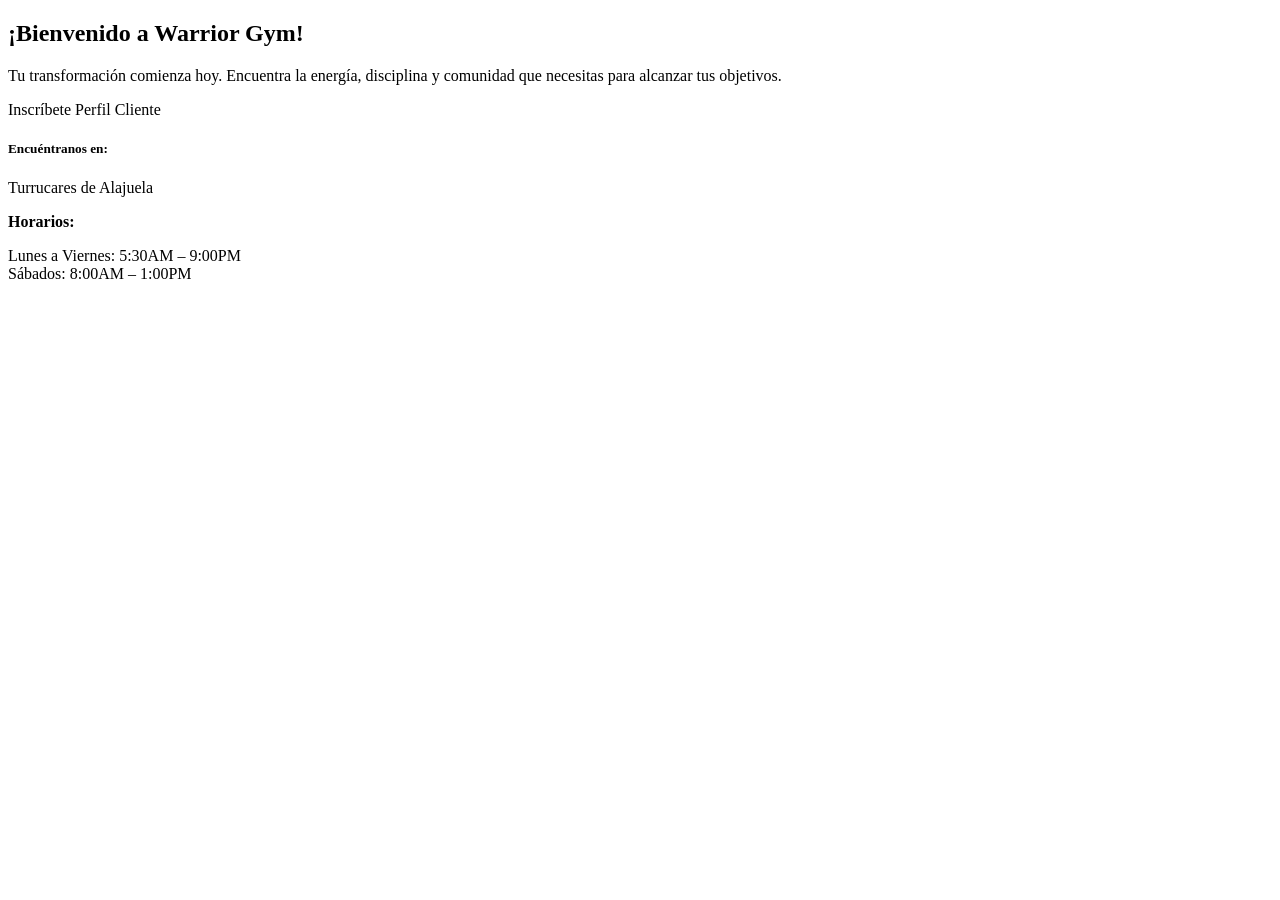
==== src/main/resources/templates/index.html @ 70806a3f "Commit Inicial" ====
<!DOCTYPE html>
<html xmlns="http://www.w3.org/1999/xhtml" xmlns:th="http://www.thymeleaf.org">
    <head th:replace="~{layout/plantilla :: head}"></head>
    <body>
        <header th:replace="~{layout/plantilla :: header}"></header>
        <main>
            <section class="hero position-relative text-white">
                <div class="overlay position-absolute w-100 h-100"></div>
                <div class="hero-content position-relative text-center d-flex flex-column justify-content-center align-items-center h-100">
                    <h1 class="display-4 font-weight-bold">¡Bienvenido a Warrior Gym!</h1>
                    <p class="lead">Tu transformación comienza hoy. Encuentra la energía, disciplina y comunidad que necesitas para alcanzar tus objetivos.</p>
                    <div class="mt-4">
                        <a th:href="@{/registro}" class="btn btn-warning btn-lg mr-2">Inscríbete</a>
                        <a th:href="@{/perfil}" class="btn btn-outline-light btn-lg">Perfil Cliente</a>
                    </div>
                </div>
            </section>
            <section class="info-map py-5">
                <div class="container">
                    <div class="row align-items-center">
                        <div class="col-md-6 mb-4">
                            <div class="card border-0 shadow-sm p-4 bg-warning text-dark">
                                <h5 class="card-title">Encuéntranos en:</h5>
                                <p class="card-text mb-2">Turrucares de Alajuela</p>
                                <p class="card-text mb-1"><strong>Horarios:</strong></p>
                                <p class="card-text">Lunes a Viernes: 5:30AM – 9:00PM<br/>Sábados: 8:00AM – 1:00PM</p>
                            </div>
                        </div>
                        <div class="col-md-6 mb-4">
                            <iframe
                                src="https://www.google.com/maps/embed?pb=!1m18!..."
                                width="100%" height="300" frameborder="0" style="border:0;" allowfullscreen="" aria-hidden="false" tabindex="0">
                            </iframe>
                        </div>
                    </div>
                </div>
            </section>
        </main>

        <footer th:replace="~{layout/plantilla :: footer}"></footer>
    </body>
</html>
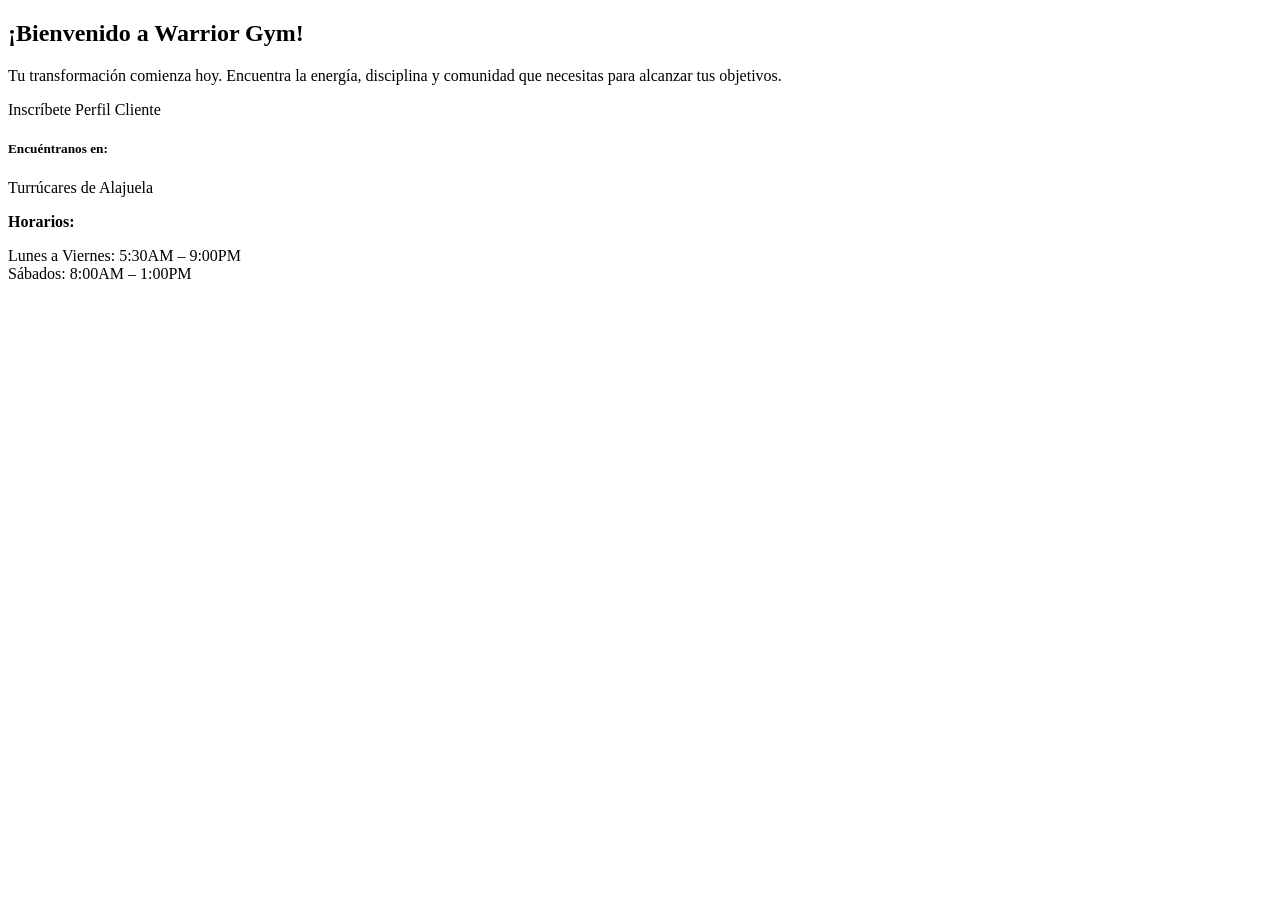
==== commit 9689c46b: "Inicio Actualizado,Implementacion Contacto,FAQ,Info" ====
--- a/src/main/resources/templates/index.html
+++ b/src/main/resources/templates/index.html
@@ -1,42 +1,61 @@
 <!DOCTYPE html>
-<html xmlns="http://www.w3.org/1999/xhtml" xmlns:th="http://www.thymeleaf.org">
-    <head th:replace="~{layout/plantilla :: head}"></head>
-    <body>
-        <header th:replace="~{layout/plantilla :: header}"></header>
-        <main>
-            <section class="hero position-relative text-white">
-                <div class="overlay position-absolute w-100 h-100"></div>
-                <div class="hero-content position-relative text-center d-flex flex-column justify-content-center align-items-center h-100">
-                    <h1 class="display-4 font-weight-bold">¡Bienvenido a Warrior Gym!</h1>
-                    <p class="lead">Tu transformación comienza hoy. Encuentra la energía, disciplina y comunidad que necesitas para alcanzar tus objetivos.</p>
-                    <div class="mt-4">
-                        <a th:href="@{/registro}" class="btn btn-warning btn-lg mr-2">Inscríbete</a>
-                        <a th:href="@{/perfil}" class="btn btn-outline-light btn-lg">Perfil Cliente</a>
-                    </div>
+<html xmlns="http://www.w3.org/1999/xhtml"
+      xmlns:th="http://www.thymeleaf.org">
+
+<head th:replace="~{layout/plantilla :: head}"></head>
+
+<body>
+    <!-- HEADER con menú y botones -->
+    <header th:replace="~{layout/plantilla :: header}"></header>
+
+    <!-- CONTENIDO PRINCIPAL -->
+    <main>
+
+        <!-- Sección HERO con fondo -->
+        <section class="hero position-relative text-white">
+    <div class="overlay position-absolute w-100 h-100"></div>
+    <div class="hero-content position-relative text-center d-flex flex-column justify-content-center align-items-center h-100">
+        <h1 class="display-4 fw-bold">¡Bienvenido a Warrior Gym!</h1>
+        <p class="lead">Tu transformación comienza hoy. Encuentra la energía, disciplina y comunidad que necesitas para alcanzar tus objetivos.</p>
+        <div class="mt-4">
+            <a th:href="@{/registro}" class="btn btn-warning btn-lg me-2">Inscríbete</a>
+            <a th:href="@{/perfil}" class="btn btn-outline-light btn-lg">Perfil Cliente</a>
+        </div>
+    </div>
+</section>
+
+        <!-- Sección INFO y MAPS -->
+        <section class="info-map py-5">
+    <div class="container">
+        <div class="row align-items-center">
+            <!-- Información -->
+            <div class="col-md-6 mb-4">
+                <div class="card border-0 shadow-sm p-4 bg-warning text-dark">
+                    <h5 class="card-title">Encuéntranos en:</h5>
+                    <p class="card-text mb-2">Turrúcares de Alajuela</p>
+                    <p class="card-text mb-1"><strong>Horarios:</strong></p>
+                    <p class="card-text">
+                        Lunes a Viernes: 5:30AM – 9:00PM<br/>
+                        Sábados: 8:00AM – 1:00PM
+                    </p>
                 </div>
-            </section>
-            <section class="info-map py-5">
-                <div class="container">
-                    <div class="row align-items-center">
-                        <div class="col-md-6 mb-4">
-                            <div class="card border-0 shadow-sm p-4 bg-warning text-dark">
-                                <h5 class="card-title">Encuéntranos en:</h5>
-                                <p class="card-text mb-2">Turrucares de Alajuela</p>
-                                <p class="card-text mb-1"><strong>Horarios:</strong></p>
-                                <p class="card-text">Lunes a Viernes: 5:30AM – 9:00PM<br/>Sábados: 8:00AM – 1:00PM</p>
-                            </div>
-                        </div>
-                        <div class="col-md-6 mb-4">
-                            <iframe
-                                src="https://www.google.com/maps/embed?pb=!1m18!..."
-                                width="100%" height="300" frameborder="0" style="border:0;" allowfullscreen="" aria-hidden="false" tabindex="0">
-                            </iframe>
-                        </div>
-                    </div>
-                </div>
-            </section>
-        </main>
+            </div>
+            <!-- Mapa -->
+            <div class="col-md-6 mb-4">
+                <iframe
+                    src="https://www.google.com/maps/embed?pb=!1m18!1m12!1m3!1d2151.4812075769264!2d-84.32674374723189!3d9.957137774032402!2m3!1f0!2f0!3f0!3m2!1i1024!2i768!4f13.1!3m3!1m2!1s0x8fa05691c9ac3c73%3A0xb9a88c2e23104cf2!2sPlaza%20Portillos!5e0!3m2!1ses-419!2scr!4v1751869649626!5m2!1ses-419!2scr"
+                    width="100%" height="300" frameborder="0" style="border:0;" allowfullscreen="" loading="lazy" referrerpolicy="no-referrer-when-downgrade"
+                    aria-hidden="false" tabindex="0">
+                </iframe>
+            </div>
+        </div>
+    </div>
+</section>
 
-        <footer th:replace="~{layout/plantilla :: footer}"></footer>
-    </body>
-</html>+
+    </main>
+
+    <!-- FOOTER con redes sociales -->
+    <footer th:replace="~{layout/plantilla :: footer}"></footer>
+</body>
+</html>
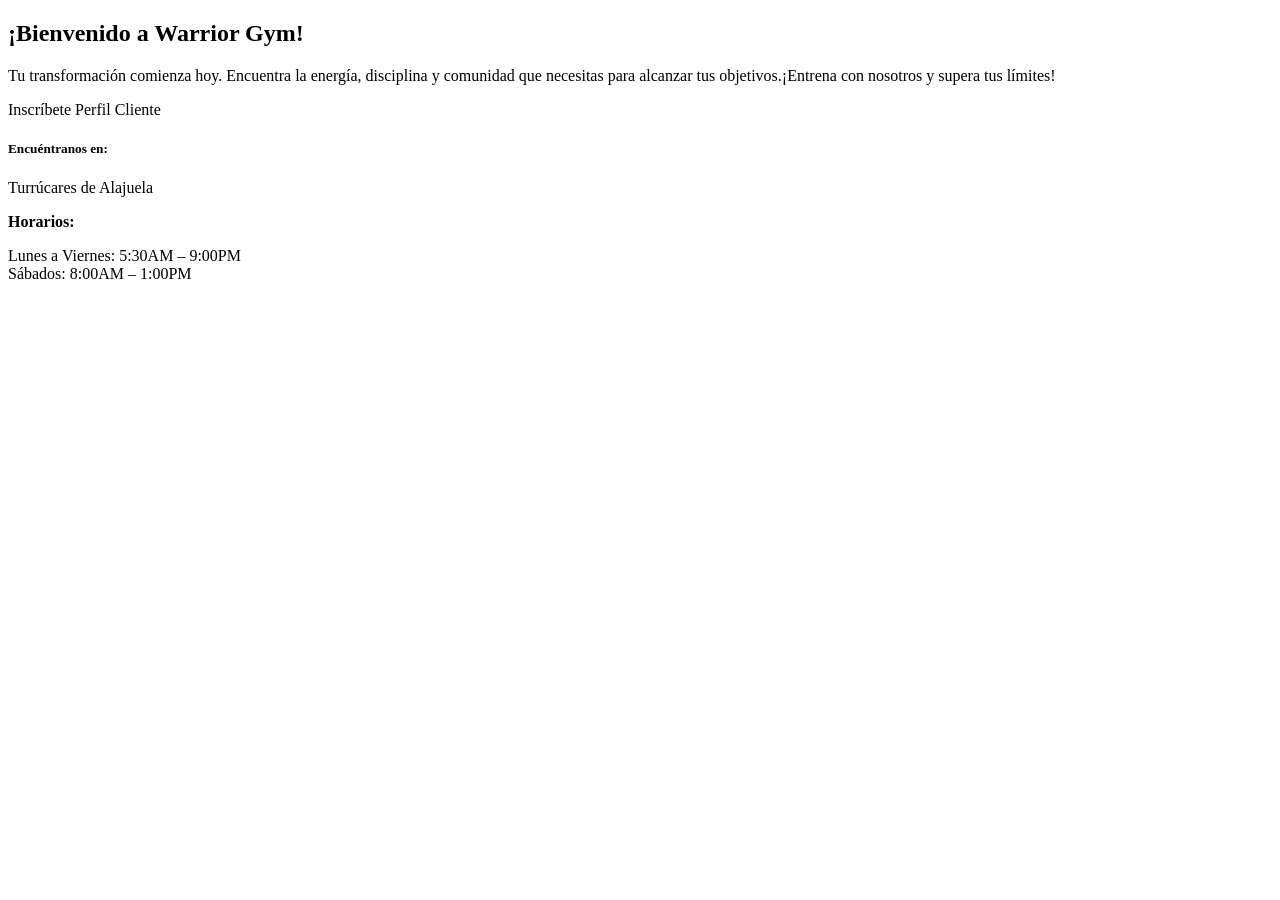
==== commit 7d693537: "Add files via upload" ====
--- a/src/main/resources/templates/index.html
+++ b/src/main/resources/templates/index.html
@@ -1,61 +1,59 @@
 <!DOCTYPE html>
 <html xmlns="http://www.w3.org/1999/xhtml"
-      xmlns:th="http://www.thymeleaf.org">
+      xmlns:th="http://www.thymeleaf.org"
+      xmlns:sec="http://www.thymeleaf.org/extras/spring-security">
+    <head th:replace="~{layout/plantilla :: head}"></head>
+    <body>
+        <header th:replace="~{layout/plantilla :: header}"></header>
+        <main>
 
-<head th:replace="~{layout/plantilla :: head}"></head>
+            <section class="hero position-relative text-white">
+                <div class="overlay position-absolute top-0 start-0 w-100 h-100"></div>
+                <div class="hero-content position-relative d-flex h-100">
+                    <div class="container h-100">
+                        <div class="row h-100">
+                            <div class="col-lg-6 d-flex flex-column justify-content-center">
+                                <h1 class="display-4 fw-bold mb-3">¡Bienvenido a Warrior Gym!</h1>
+                                <p class="lead mb-4">
+                                    Tu transformación comienza hoy. Encuentra la energía, disciplina y comunidad que necesitas para alcanzar tus objetivos.¡Entrena con nosotros y supera tus límites!
+                                </p>
 
-<body>
-    <!-- HEADER con menú y botones -->
-    <header th:replace="~{layout/plantilla :: header}"></header>
+                                <div class="mt-2" sec:authorize="isAnonymous()">
+                                    <a th:href="@{/registro}" class="btn btn-warning btn-lg me-2">Inscríbete</a>
+                                    <a th:href="@{/perfil}" class="btn btn-outline-light btn-lg">Perfil Cliente</a>
+                                </div>
+                            </div>
+                        </div>
+                    </div>
+                </div>
+            </section>
 
-    <!-- CONTENIDO PRINCIPAL -->
-    <main>
+            <section class="info-map py-5">
+                <div class="container">
+                    <div class="row align-items-center">
+                        <div class="col-md-6 mb-4">
+                            <div class="card border-0 shadow-sm p-4 bg-warning text-dark">
+                                <h5 class="card-title">Encuéntranos en:</h5>
+                                <p class="card-text mb-2">Turrúcares de Alajuela</p>
+                                <p class="card-text mb-1"><strong>Horarios:</strong></p>
+                                <p class="card-text">
+                                    Lunes a Viernes: 5:30AM – 9:00PM<br/>
+                                    Sábados: 8:00AM – 1:00PM
+                                </p>
+                            </div>
+                        </div>
+                        <div class="col-md-6 mb-4">
+                            <iframe
+                                src="https://www.google.com/maps/embed?pb=!1m18!1m12!1m3!1d2151.4812075769264!2d-84.32674374723189!3d9.957137774032402!2m3!1f0!2f0!3f0!3m2!1i1024!2i768!4f13.1!3m3!1m2!1s0x8fa05691c9ac3c73%3A0xb9a88c2e23104cf2!2sPlaza%20Portillos!5e0!3m2!1ses-419!2scr!4v1751869649626!5m2!1ses-419!2scr"
+                                width="100%" height="300" frameborder="0" style="border:0;" allowfullscreen="" loading="lazy" referrerpolicy="no-referrer-when-downgrade"
+                                aria-hidden="false" tabindex="0">
+                            </iframe>
+                        </div>
+                    </div>
+                </div>
+            </section>
+        </main>
 
-        <!-- Sección HERO con fondo -->
-        <section class="hero position-relative text-white">
-    <div class="overlay position-absolute w-100 h-100"></div>
-    <div class="hero-content position-relative text-center d-flex flex-column justify-content-center align-items-center h-100">
-        <h1 class="display-4 fw-bold">¡Bienvenido a Warrior Gym!</h1>
-        <p class="lead">Tu transformación comienza hoy. Encuentra la energía, disciplina y comunidad que necesitas para alcanzar tus objetivos.</p>
-        <div class="mt-4">
-            <a th:href="@{/registro}" class="btn btn-warning btn-lg me-2">Inscríbete</a>
-            <a th:href="@{/perfil}" class="btn btn-outline-light btn-lg">Perfil Cliente</a>
-        </div>
-    </div>
-</section>
-
-        <!-- Sección INFO y MAPS -->
-        <section class="info-map py-5">
-    <div class="container">
-        <div class="row align-items-center">
-            <!-- Información -->
-            <div class="col-md-6 mb-4">
-                <div class="card border-0 shadow-sm p-4 bg-warning text-dark">
-                    <h5 class="card-title">Encuéntranos en:</h5>
-                    <p class="card-text mb-2">Turrúcares de Alajuela</p>
-                    <p class="card-text mb-1"><strong>Horarios:</strong></p>
-                    <p class="card-text">
-                        Lunes a Viernes: 5:30AM – 9:00PM<br/>
-                        Sábados: 8:00AM – 1:00PM
-                    </p>
-                </div>
-            </div>
-            <!-- Mapa -->
-            <div class="col-md-6 mb-4">
-                <iframe
-                    src="https://www.google.com/maps/embed?pb=!1m18!1m12!1m3!1d2151.4812075769264!2d-84.32674374723189!3d9.957137774032402!2m3!1f0!2f0!3f0!3m2!1i1024!2i768!4f13.1!3m3!1m2!1s0x8fa05691c9ac3c73%3A0xb9a88c2e23104cf2!2sPlaza%20Portillos!5e0!3m2!1ses-419!2scr!4v1751869649626!5m2!1ses-419!2scr"
-                    width="100%" height="300" frameborder="0" style="border:0;" allowfullscreen="" loading="lazy" referrerpolicy="no-referrer-when-downgrade"
-                    aria-hidden="false" tabindex="0">
-                </iframe>
-            </div>
-        </div>
-    </div>
-</section>
-
-
-    </main>
-
-    <!-- FOOTER con redes sociales -->
-    <footer th:replace="~{layout/plantilla :: footer}"></footer>
-</body>
+        <footer th:replace="~{layout/plantilla :: footer}"></footer>
+    </body>
 </html>
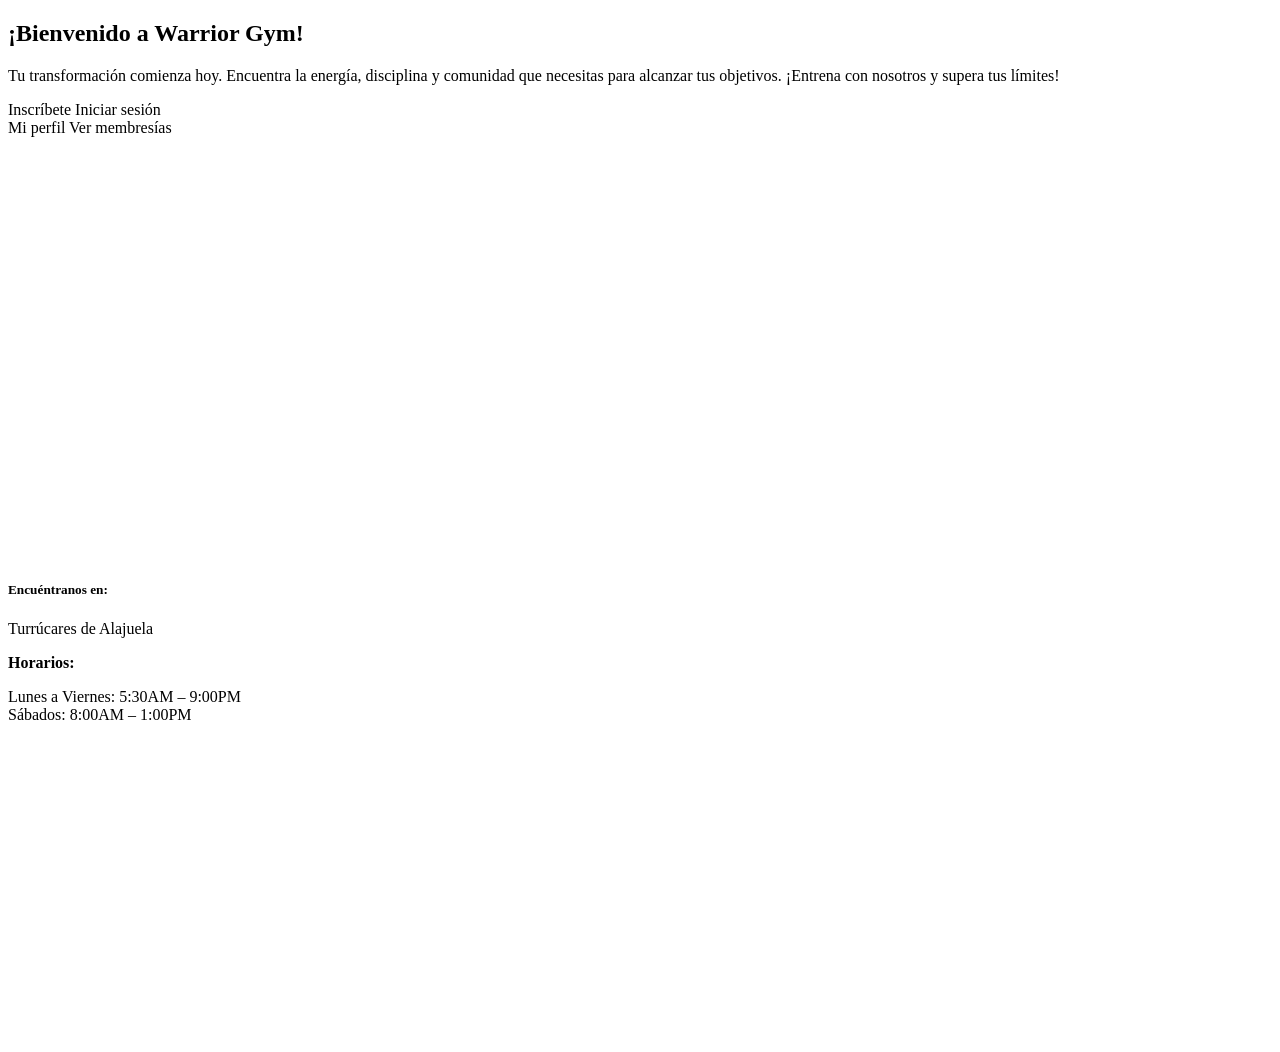
==== commit 383e72cd: "merge" ====
--- a/src/main/resources/templates/index.html
+++ b/src/main/resources/templates/index.html
@@ -1,59 +1,80 @@
 <!DOCTYPE html>
-<html xmlns="http://www.w3.org/1999/xhtml"
+<html lang="es"
+      xmlns="http://www.w3.org/1999/xhtml"
       xmlns:th="http://www.thymeleaf.org"
-      xmlns:sec="http://www.thymeleaf.org/extras/spring-security">
-    <head th:replace="~{layout/plantilla :: head}"></head>
-    <body>
-        <header th:replace="~{layout/plantilla :: header}"></header>
-        <main>
+      xmlns:sec="https://www.thymeleaf.org/extras/spring-security">
 
-            <section class="hero position-relative text-white">
-                <div class="overlay position-absolute top-0 start-0 w-100 h-100"></div>
-                <div class="hero-content position-relative d-flex h-100">
-                    <div class="container h-100">
-                        <div class="row h-100">
-                            <div class="col-lg-6 d-flex flex-column justify-content-center">
-                                <h1 class="display-4 fw-bold mb-3">¡Bienvenido a Warrior Gym!</h1>
-                                <p class="lead mb-4">
-                                    Tu transformación comienza hoy. Encuentra la energía, disciplina y comunidad que necesitas para alcanzar tus objetivos.¡Entrena con nosotros y supera tus límites!
-                                </p>
+  <head th:replace="~{layout/plantilla :: head}"></head>
 
-                                <div class="mt-2" sec:authorize="isAnonymous()">
-                                    <a th:href="@{/registro}" class="btn btn-warning btn-lg me-2">Inscríbete</a>
-                                    <a th:href="@{/perfil}" class="btn btn-outline-light btn-lg">Perfil Cliente</a>
-                                </div>
-                            </div>
-                        </div>
-                    </div>
+  <body>
+    <header th:replace="~{layout/plantilla :: header}"></header>
+
+    <main>
+
+      <!-- HERO -->
+      <section class="position-relative text-white" style="min-height:60vh;">
+        <!-- Fondo imagen -->
+        <div class="position-absolute top-0 start-0 w-100 h-100"
+             style="background:url('https://images.unsplash.com/photo-1517836357463-d25dfeac3438?q=80&w=1920&auto=format&fit=crop') center/cover no-repeat;">
+        </div>
+        <!-- Overlay -->
+        <div class="position-absolute top-0 start-0 w-100 h-100" style="background:rgba(0,0,0,.55);"></div>
+
+        <div class="position-relative d-flex align-items-center h-100">
+          <div class="container py-5">
+            <div class="row">
+              <div class="col-lg-7">
+                <h1 class="display-4 fw-bold mb-3">¡Bienvenido a Warrior Gym!</h1>
+                <p class="lead mb-4">
+                  Tu transformación comienza hoy. Encuentra la energía, disciplina y comunidad que necesitas
+                  para alcanzar tus objetivos. ¡Entrena con nosotros y supera tus límites!
+                </p>
+
+                <!-- CTAs según estado -->
+                <div class="mt-2" sec:authorize="isAnonymous()">
+                  <a th:href="@{/registro}" class="btn btn-warning btn-lg me-2">Inscríbete</a>
+                  <a th:href="@{/login}" class="btn btn-outline-light btn-lg">Iniciar sesión</a>
                 </div>
-            </section>
+                <div class="mt-2" sec:authorize="isAuthenticated()">
+                  <a th:href="@{/perfil}" class="btn btn-warning btn-lg me-2">Mi perfil</a>
+                  <a th:href="@{/membresias}" class="btn btn-outline-light btn-lg">Ver membresías</a>
+                </div>
 
-            <section class="info-map py-5">
-                <div class="container">
-                    <div class="row align-items-center">
-                        <div class="col-md-6 mb-4">
-                            <div class="card border-0 shadow-sm p-4 bg-warning text-dark">
-                                <h5 class="card-title">Encuéntranos en:</h5>
-                                <p class="card-text mb-2">Turrúcares de Alajuela</p>
-                                <p class="card-text mb-1"><strong>Horarios:</strong></p>
-                                <p class="card-text">
-                                    Lunes a Viernes: 5:30AM – 9:00PM<br/>
-                                    Sábados: 8:00AM – 1:00PM
-                                </p>
-                            </div>
-                        </div>
-                        <div class="col-md-6 mb-4">
-                            <iframe
-                                src="https://www.google.com/maps/embed?pb=!1m18!1m12!1m3!1d2151.4812075769264!2d-84.32674374723189!3d9.957137774032402!2m3!1f0!2f0!3f0!3m2!1i1024!2i768!4f13.1!3m3!1m2!1s0x8fa05691c9ac3c73%3A0xb9a88c2e23104cf2!2sPlaza%20Portillos!5e0!3m2!1ses-419!2scr!4v1751869649626!5m2!1ses-419!2scr"
-                                width="100%" height="300" frameborder="0" style="border:0;" allowfullscreen="" loading="lazy" referrerpolicy="no-referrer-when-downgrade"
-                                aria-hidden="false" tabindex="0">
-                            </iframe>
-                        </div>
-                    </div>
-                </div>
-            </section>
-        </main>
+              </div>
+            </div>
+          </div>
+        </div>
+      </section>
 
-        <footer th:replace="~{layout/plantilla :: footer}"></footer>
-    </body>
+      <!-- INFO + MAPA -->
+      <section class="info-map py-5">
+        <div class="container">
+          <div class="row align-items-center">
+            <div class="col-md-6 mb-4">
+              <div class="card border-0 shadow-sm p-4 bg-warning text-dark">
+                <h5 class="card-title mb-2">Encuéntranos en:</h5>
+                <p class="mb-2">Turrúcares de Alajuela</p>
+                <p class="mb-1"><strong>Horarios:</strong></p>
+                <p class="mb-0">
+                  Lunes a Viernes: 5:30AM – 9:00PM<br/>
+                  Sábados: 8:00AM – 1:00PM
+                </p>
+              </div>
+            </div>
+            <div class="col-md-6 mb-4">
+              <iframe
+                src="https://www.google.com/maps/embed?pb=!1m18!1m12!1m3!1d2151.4812075769264!2d-84.32674374723189!3d9.957137774032402!2m3!1f0!2f0!3f0!3m2!1i1024!2i768!4f13.1!3m3!1m2!1s0x8fa05691c9ac3c73%3A0xb9a88c2e23104cf2!2sPlaza%20Portillos!5e0!3m2!1ses-419!2scr!4v1751869649626!5m2!1ses-419!2scr"
+                width="100%" height="300" frameborder="0" style="border:0;" allowfullscreen=""
+                loading="lazy" referrerpolicy="no-referrer-when-downgrade"
+                aria-hidden="false" tabindex="0">
+              </iframe>
+            </div>
+          </div>
+        </div>
+      </section>
+
+    </main>
+
+    <footer th:replace="~{layout/plantilla :: footer}"></footer>
+  </body>
 </html>
